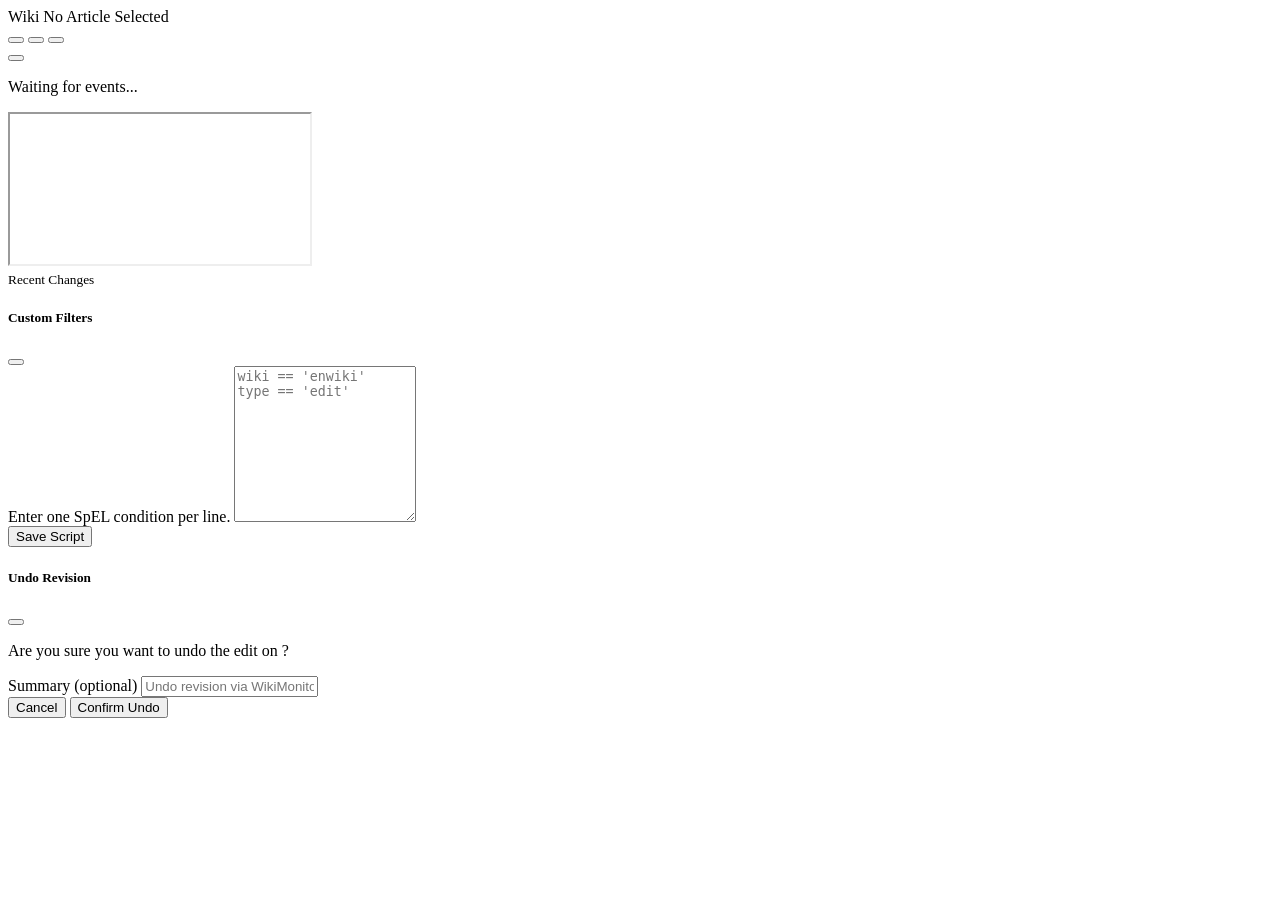
==== src/main/resources/templates/index.html @ 0c87d0e0 "style: Update page title from 'Wikimedia Monitor' to 'WikiMonitor'." ====
<!DOCTYPE html>
<html xmlns:sec="http://www.thymeleaf.org/extras/spring-security" xmlns:th="http://www.thymeleaf.org">

<head>
    <title>WikiMonitor</title>
    <meta charset="utf-8">
    <meta content="width=device-width, initial-scale=1" name="viewport">
    <link href="/lib/bootstrap-5.3.2/css/bootstrap.min.css" rel="stylesheet">
    <link href="/lib/bootstrap-icons-1.13.1/css/bootstrap-icons.min.css" rel="stylesheet">
    <link href="/css/style.css" rel="stylesheet">
    <script th:inline="javascript">
        const isLoggedIn = /*[[${#authorization.expression('isAuthenticated()')}]]*/ false;
    </script>
    <script src="/lib/codemirror/cm6.bundle.js"></script>
    <link rel="icon" href="/images/icon.svg" type="image/svg+xml">
</head>

<body>

    <div class="app-layout">

        <!-- Main Area: Diff Viewer (Left) -->
        <div class="diff-viewer" id="mainView">
            <header class="diff-header d-flex align-items-center justify-content-between px-3 py-2 border-bottom">


                <!-- Current Page Info -->
                <div class="page-info text-truncate">
                    <span class="badge bg-secondary me-2" id="currentWiki">Wiki</span>
                    <span class="fw-bold" id="currentTitle">No Article Selected</span>
                </div>

                <!-- Diff Actions (Dynamic) -->
                <div class="d-flex gap-2 ms-3 me-auto" id="diffActions"></div>

                <!-- Global Controls (Toolbar) -->
                <div class="global-controls d-flex gap-2">
                    <button class="btn btn-sm btn-outline-secondary d-md-none" id="mobileMenuBtn">
                        <i class="bi bi-list"></i>
                    </button>
                    <button class="btn btn-danger btn-sm" id="pauseBtn" title="Pause Stream">
                        <i class="bi bi-pause-fill"></i>
                    </button>
                    <button class="btn btn-success btn-sm" id="resumeBtn" style="display: none;" title="Resume Stream">
                        <i class="bi bi-play-fill"></i>
                    </button>
                    <button class="btn btn-outline-primary btn-sm" id="filterBtn" title="Settings / Filters">
                        <i class="bi bi-gear-fill"></i>
                    </button>
                    <a class="btn btn-outline-info btn-sm" href="/wiki" title="Documentation">
                        <i class="bi bi-book-fill"></i>
                    </a>
                    <a class="btn btn-outline-warning btn-sm" href="/admin" sec:authorize="hasRole('ADMIN')"
                        title="Admin Dashboard">
                        <i class="bi bi-shield-lock-fill"></i>
                    </a>
                    <form action="/logout" class="d-inline" method="post">
                        <input th:name="${_csrf.parameterName}" th:value="${_csrf.token}" type="hidden" />
                        <button class="btn btn-outline-secondary btn-sm" title="Logout" type="submit">
                            <i class="bi bi-box-arrow-right"></i>
                        </button>
                    </form>
                </div>
            </header>

            <!-- Iframe Container -->
            <div class="diff-content flex-grow-1 position-relative bg-light">
                <div class="d-flex align-items-center justify-content-center h-100 text-muted" id="welcomeMessage">
                    <div class="text-center">
                        <i class="bi bi-activity display-1"></i>
                        <p class="mt-3">Waiting for events...</p>
                    </div>
                </div>
                <iframe class="w-100 h-100 border-0 d-none" id="diffFrame" name="diffFrame"></iframe>
            </div>
        </div>

        <!-- Sidebar: Event Queue (Right) -->
        <div class="event-queue flex-column" id="sidebarView">
            <div class="queue-header px-3 py-2 border-bottom bg-light">
                <small class="fw-bold text-muted text-uppercase">Recent Changes</small>
            </div>
            <div class="queue-list flex-grow-1 overflow-auto" id="eventList">
                <!-- Event Cards Injected Here -->
            </div>
        </div>

    </div>

    <!-- Filter Modal (Kept same) -->
    <div class="modal fade" id="filterModal" role="dialog" tabindex="-1">
        <div class="modal-dialog modal-lg">
            <div class="modal-content">
                <div class="modal-header">
                    <h5 class="modal-title">Custom Filters</h5>
                    <button aria-label="Close" class="btn-close" data-bs-dismiss="modal" type="button"></button>
                </div>
                <div class="modal-body">
                    <div class="mb-3">
                        <label class="form-label text-muted small" for="filterCode">Enter one SpEL condition per
                            line.</label>
                        <textarea class="form-control font-monospace" id="filterCode"
                            placeholder="wiki == 'enwiki'&#10;type == 'edit'" rows="10"></textarea>
                    </div>
                    <div class="text-end">
                        <button class="btn btn-primary" id="saveFilterBtn" type="button">Save Script</button>
                    </div>
                </div>
            </div>
        </div>
    </div>

    <!-- Undo Modal -->
    <div aria-hidden="true" aria-labelledby="undoModalLabel" class="modal fade" id="undoModal" tabindex="-1">
        <div class="modal-dialog">
            <div class="modal-content">
                <div class="modal-header">
                    <h5 class="modal-title" id="undoModalLabel">Undo Revision</h5>
                    <button aria-label="Close" class="btn-close" data-bs-dismiss="modal" type="button"></button>
                </div>
                <div class="modal-body">
                    <p>Are you sure you want to undo the edit on <strong id="undoPageTitle"></strong>?</p>
                    <div class="mb-3">
                        <label class="form-label" for="undoSummary">Summary (optional)</label>
                        <input class="form-control" id="undoSummary" placeholder="Undo revision via WikiMonitor"
                            type="text">
                    </div>
                </div>
                <div class="modal-footer">
                    <button class="btn btn-secondary" data-bs-dismiss="modal" type="button">Cancel</button>
                    <button class="btn btn-warning" id="confirmUndoBtn" type="button">Confirm Undo</button>
                </div>
            </div>
        </div>
    </div>
    <!-- Toast Container -->
    <div class="toast-container position-fixed bottom-0 end-0 p-3"></div>

    <script src="/lib/bootstrap-5.3.2/js/bootstrap.bundle.min.js"></script>
    <script src="/js/app.js"></script>
</body>

</html>
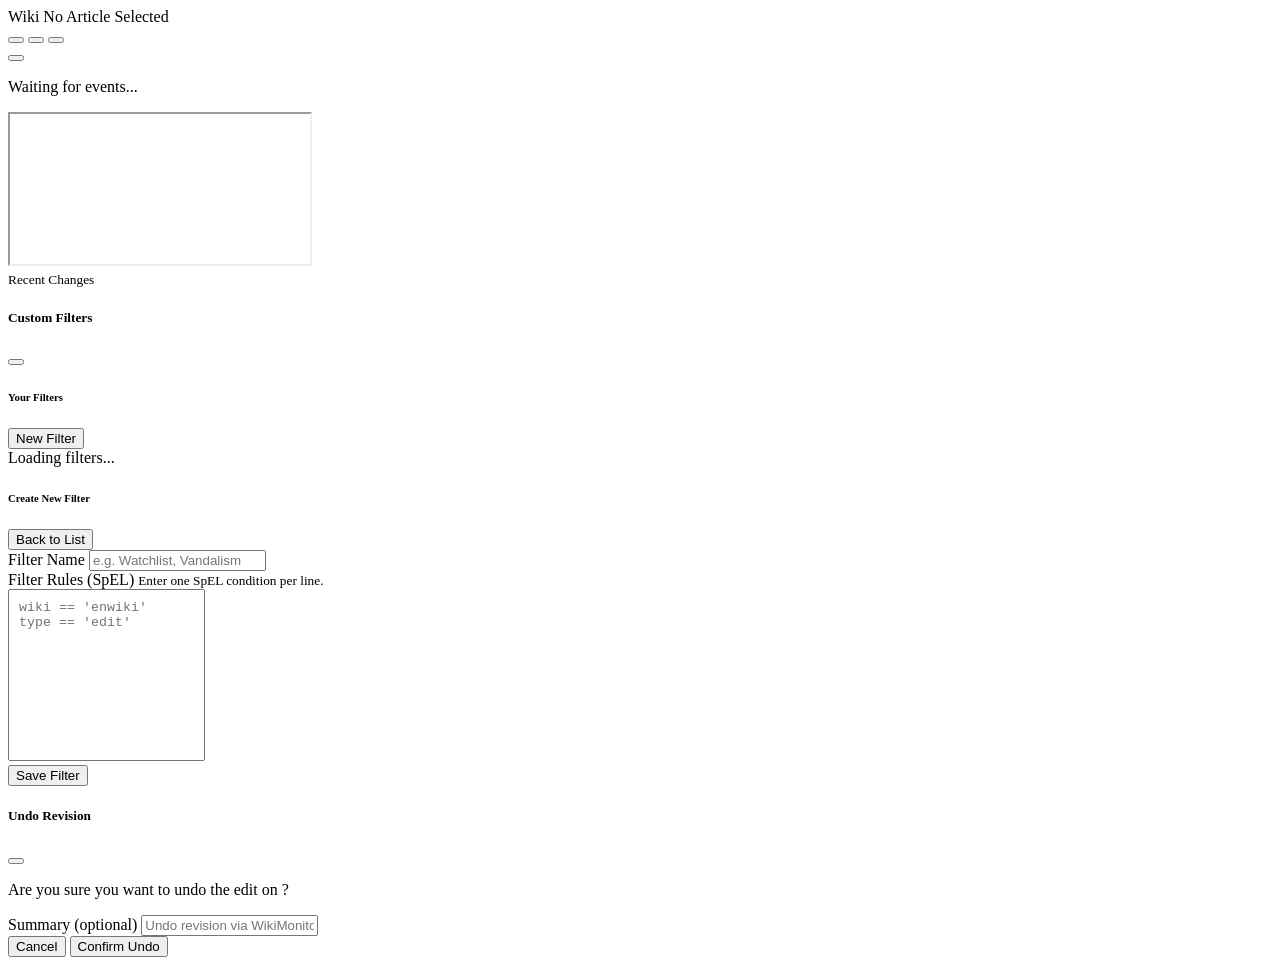
==== commit d62c6b92: "feat(filters): support multiple filters per user with management UI - Introduce Filter entity and 'f" ====
--- a/src/main/resources/templates/index.html
+++ b/src/main/resources/templates/index.html
@@ -5,14 +5,14 @@
     <title>WikiMonitor</title>
     <meta charset="utf-8">
     <meta content="width=device-width, initial-scale=1" name="viewport">
-    <link href="/lib/bootstrap-5.3.2/css/bootstrap.min.css" rel="stylesheet">
-    <link href="/lib/bootstrap-icons-1.13.1/css/bootstrap-icons.min.css" rel="stylesheet">
-    <link href="/css/style.css" rel="stylesheet">
+    <link th:href="@{/lib/bootstrap-5.3.2/css/bootstrap.min.css}" rel="stylesheet">
+    <link th:href="@{/lib/bootstrap-icons-1.13.1/css/bootstrap-icons.min.css}" rel="stylesheet">
+    <link th:href="@{/css/style.css}" rel="stylesheet">
     <script th:inline="javascript">
         const isLoggedIn = /*[[${#authorization.expression('isAuthenticated()')}]]*/ false;
     </script>
-    <script src="/lib/codemirror/cm6.bundle.js"></script>
-    <link rel="icon" href="/images/icon.svg" type="image/svg+xml">
+    <script th:src="@{/lib/codemirror/cm6.bundle.js}"></script>
+    <link rel="icon" th:href="@{/images/icon.svg}" type="image/svg+xml">
 </head>
 
 <body>
@@ -47,7 +47,7 @@
                     <button class="btn btn-outline-primary btn-sm" id="filterBtn" title="Settings / Filters">
                         <i class="bi bi-gear-fill"></i>
                     </button>
-                    <a class="btn btn-outline-info btn-sm" href="/wiki" title="Documentation">
+                    <a class="btn btn-outline-info btn-sm" href="https://meta.wikimedia.org/wiki/WikiMonitor/docs" title="Documentation">
                         <i class="bi bi-book-fill"></i>
                     </a>
                     <a class="btn btn-outline-warning btn-sm" href="/admin" sec:authorize="hasRole('ADMIN')"
@@ -87,7 +87,7 @@
 
     </div>
 
-    <!-- Filter Modal (Kept same) -->
+    <!-- Filter Modal -->
     <div class="modal fade" id="filterModal" role="dialog" tabindex="-1">
         <div class="modal-dialog modal-lg">
             <div class="modal-content">
@@ -96,14 +96,46 @@
                     <button aria-label="Close" class="btn-close" data-bs-dismiss="modal" type="button"></button>
                 </div>
                 <div class="modal-body">
-                    <div class="mb-3">
-                        <label class="form-label text-muted small" for="filterCode">Enter one SpEL condition per
-                            line.</label>
-                        <textarea class="form-control font-monospace" id="filterCode"
-                            placeholder="wiki == 'enwiki'&#10;type == 'edit'" rows="10"></textarea>
+                    <!-- List View -->
+                    <div id="filterListContainer">
+                        <div class="d-flex justify-content-between align-items-center mb-3">
+                            <h6 class="mb-0">Your Filters</h6>
+                            <button class="btn btn-sm btn-primary" id="showCreateFilterBtn">
+                                <i class="bi bi-plus-lg me-1"></i>New Filter
+                            </button>
+                        </div>
+                        <div class="list-group" id="filterList">
+                            <div class="text-center text-muted p-4"><div class="spinner-border spinner-border-sm"></div> Loading filters...</div>
+                        </div>
                     </div>
-                    <div class="text-end">
-                        <button class="btn btn-primary" id="saveFilterBtn" type="button">Save Script</button>
+
+                    <!-- Editor View -->
+                    <div id="filterFormContainer" class="d-none">
+                        <div class="d-flex justify-content-between align-items-center mb-3">
+                            <h6 class="mb-0" id="filterFormTitle">Create New Filter</h6>
+                            <button class="btn btn-sm btn-outline-secondary" id="cancelFilterFormBtn">
+                                <i class="bi bi-arrow-left me-1"></i>Back to List
+                            </button>
+                        </div>
+                        <input type="hidden" id="editFilterId">
+                        
+                        <div class="mb-3">
+                            <label class="form-label fw-semibold mb-1" for="filterNameInput">Filter Name</label>
+                            <input class="form-control form-control-sm" id="filterNameInput" placeholder="e.g. Watchlist, Vandalism" type="text" required>
+                        </div>
+
+                        <div class="mb-3">
+                            <label class="form-label fw-semibold mb-1" for="filterCode">Filter Rules (SpEL)</label>
+                            <small class="d-block text-muted mb-2">Enter one SpEL condition per line.</small>
+                            <div class="border rounded" style="background:#fff;">
+                                <textarea class="form-control font-monospace border-0" id="filterCode"
+                                    placeholder="wiki == 'enwiki'&#10;type == 'edit'" rows="10" style="resize:none; padding:10px;"></textarea>
+                            </div>
+                        </div>
+
+                        <div class="d-flex justify-content-end gap-2">
+                            <button class="btn btn-success" id="saveFilterBtn" type="button">Save Filter</button>
+                        </div>
                     </div>
                 </div>
             </div>
@@ -136,8 +168,8 @@
     <!-- Toast Container -->
     <div class="toast-container position-fixed bottom-0 end-0 p-3"></div>
 
-    <script src="/lib/bootstrap-5.3.2/js/bootstrap.bundle.min.js"></script>
-    <script src="/js/app.js"></script>
+    <script th:src="@{/lib/bootstrap-5.3.2/js/bootstrap.bundle.min.js}"></script>
+    <script th:src="@{/js/app.js}"></script>
 </body>
 
 </html>
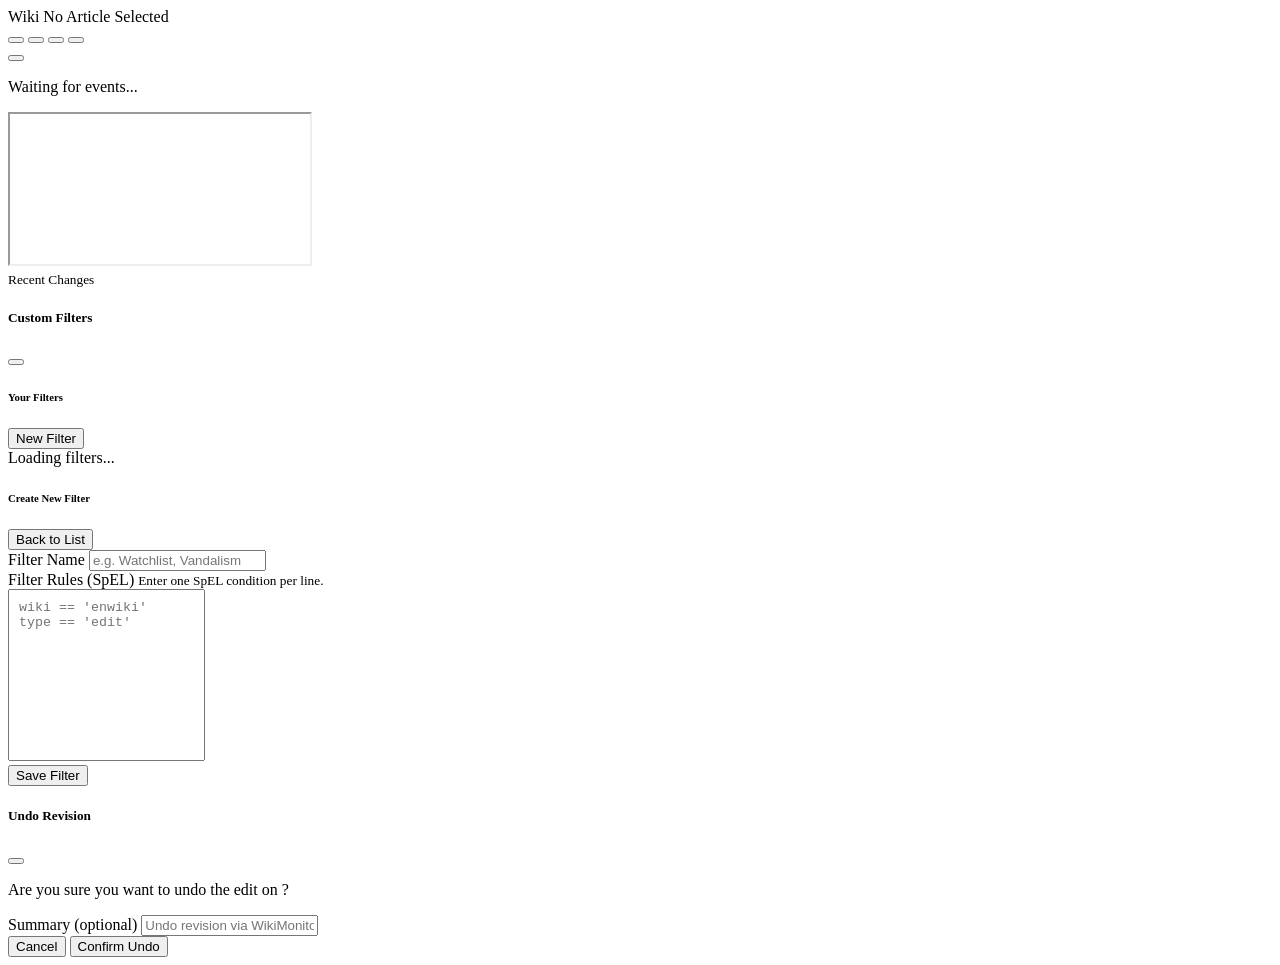
==== commit b3787a46: "Add native dark mode feature with toggle and persistence (T420805)" ====
--- a/src/main/resources/templates/index.html
+++ b/src/main/resources/templates/index.html
@@ -5,6 +5,17 @@
     <title>WikiMonitor</title>
     <meta charset="utf-8">
     <meta content="width=device-width, initial-scale=1" name="viewport">
+    <script>
+        (() => {
+            try {
+                const t = localStorage.getItem('wikimonitor-theme');
+                if (t === 'light' || t === 'dark') {
+                    document.documentElement.setAttribute('data-theme', t);
+                }
+            } catch (e) {
+            }
+        })();
+    </script>
     <link th:href="@{/lib/bootstrap-5.3.2/css/bootstrap.min.css}" rel="stylesheet">
     <link th:href="@{/lib/bootstrap-icons-1.13.1/css/bootstrap-icons.min.css}" rel="stylesheet">
     <link th:href="@{/css/style.css}" rel="stylesheet">
@@ -37,6 +48,9 @@
                 <div class="global-controls d-flex gap-2">
                     <button class="btn btn-sm btn-outline-secondary d-md-none" id="mobileMenuBtn">
                         <i class="bi bi-list"></i>
+                    </button>
+                    <button class="btn btn-outline-secondary btn-sm" id="themeToggleBtn" data-theme-toggle="true" aria-label="Toggle dark mode" aria-pressed="false" title="Switch theme">
+                        <i class="bi bi-moon-stars-fill"></i>
                     </button>
                     <button class="btn btn-danger btn-sm" id="pauseBtn" title="Pause Stream">
                         <i class="bi bi-pause-fill"></i>
@@ -169,6 +183,7 @@
     <div class="toast-container position-fixed bottom-0 end-0 p-3"></div>
 
     <script th:src="@{/lib/bootstrap-5.3.2/js/bootstrap.bundle.min.js}"></script>
+    <script th:src="@{/js/theme.js}"></script>
     <script th:src="@{/js/app.js}"></script>
 </body>
 
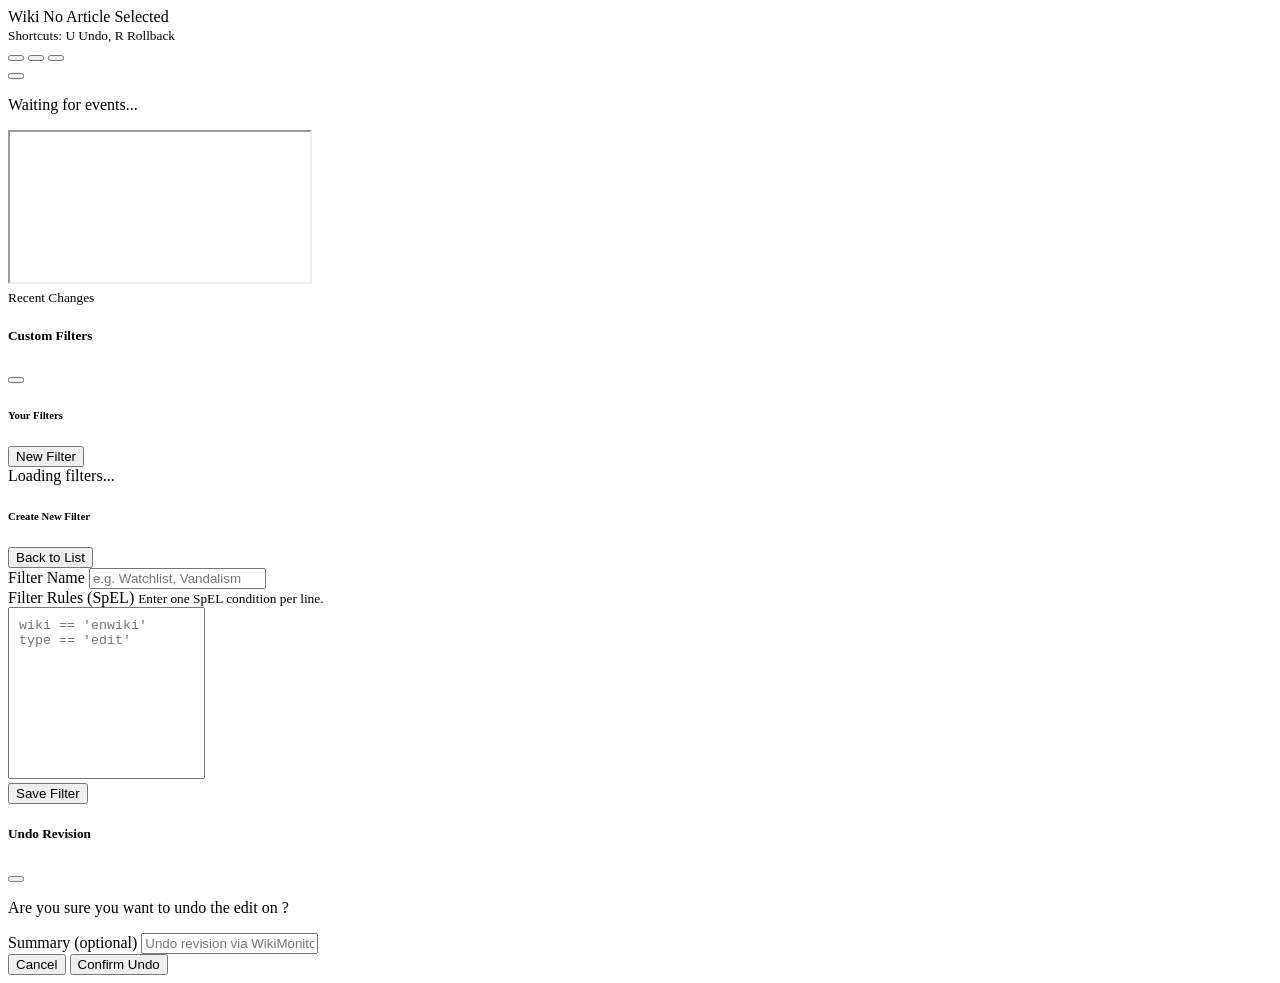
==== commit 4c6ff053: "Add keyboard shortcuts for moderation actions (T420804)" ====
--- a/src/main/resources/templates/index.html
+++ b/src/main/resources/templates/index.html
@@ -5,17 +5,6 @@
     <title>WikiMonitor</title>
     <meta charset="utf-8">
     <meta content="width=device-width, initial-scale=1" name="viewport">
-    <script>
-        (() => {
-            try {
-                const t = localStorage.getItem('wikimonitor-theme');
-                if (t === 'light' || t === 'dark') {
-                    document.documentElement.setAttribute('data-theme', t);
-                }
-            } catch (e) {
-            }
-        })();
-    </script>
     <link th:href="@{/lib/bootstrap-5.3.2/css/bootstrap.min.css}" rel="stylesheet">
     <link th:href="@{/lib/bootstrap-icons-1.13.1/css/bootstrap-icons.min.css}" rel="stylesheet">
     <link th:href="@{/css/style.css}" rel="stylesheet">
@@ -44,13 +33,14 @@
                 <!-- Diff Actions (Dynamic) -->
                 <div class="d-flex gap-2 ms-3 me-auto" id="diffActions"></div>
 
+                <small class="text-muted d-none d-lg-inline" id="keyboardShortcutsHint">
+                    Shortcuts: <span class="fw-semibold">U</span> Undo, <span class="fw-semibold">R</span> Rollback
+                </small>
+
                 <!-- Global Controls (Toolbar) -->
                 <div class="global-controls d-flex gap-2">
                     <button class="btn btn-sm btn-outline-secondary d-md-none" id="mobileMenuBtn">
                         <i class="bi bi-list"></i>
-                    </button>
-                    <button class="btn btn-outline-secondary btn-sm" id="themeToggleBtn" data-theme-toggle="true" aria-label="Toggle dark mode" aria-pressed="false" title="Switch theme">
-                        <i class="bi bi-moon-stars-fill"></i>
                     </button>
                     <button class="btn btn-danger btn-sm" id="pauseBtn" title="Pause Stream">
                         <i class="bi bi-pause-fill"></i>
@@ -183,7 +173,6 @@
     <div class="toast-container position-fixed bottom-0 end-0 p-3"></div>
 
     <script th:src="@{/lib/bootstrap-5.3.2/js/bootstrap.bundle.min.js}"></script>
-    <script th:src="@{/js/theme.js}"></script>
     <script th:src="@{/js/app.js}"></script>
 </body>
 
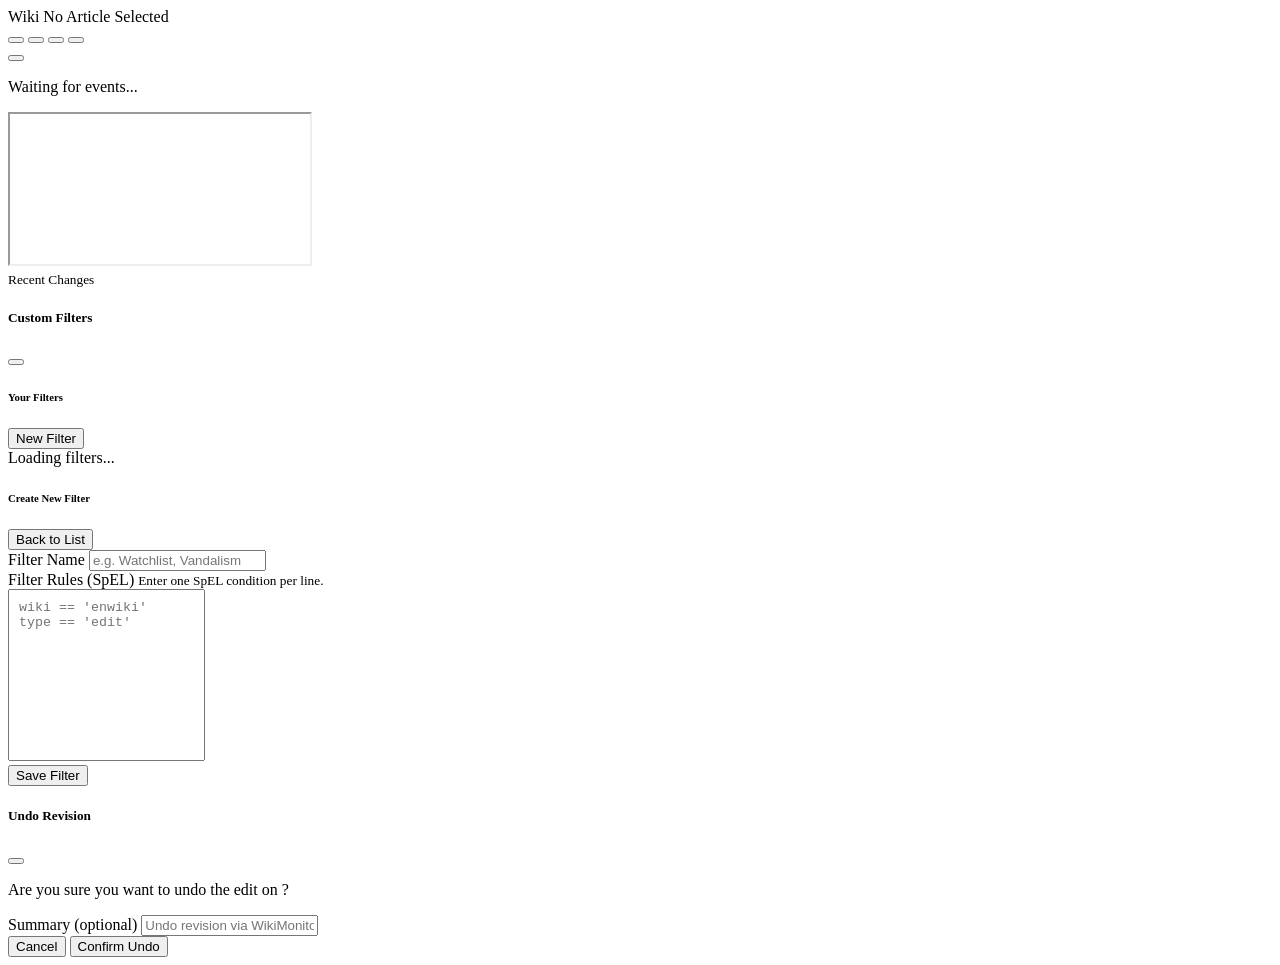
==== commit e9033a1e: "Merge pull request #28 from tanmay019ai/dark-mode-feature Add native dark mode feature with toggle a" ====
--- a/src/main/resources/templates/index.html
+++ b/src/main/resources/templates/index.html
@@ -5,6 +5,17 @@
     <title>WikiMonitor</title>
     <meta charset="utf-8">
     <meta content="width=device-width, initial-scale=1" name="viewport">
+    <script>
+        (() => {
+            try {
+                const t = localStorage.getItem('wikimonitor-theme');
+                if (t === 'light' || t === 'dark') {
+                    document.documentElement.setAttribute('data-theme', t);
+                }
+            } catch (e) {
+            }
+        })();
+    </script>
     <link th:href="@{/lib/bootstrap-5.3.2/css/bootstrap.min.css}" rel="stylesheet">
     <link th:href="@{/lib/bootstrap-icons-1.13.1/css/bootstrap-icons.min.css}" rel="stylesheet">
     <link th:href="@{/css/style.css}" rel="stylesheet">
@@ -33,14 +44,13 @@
                 <!-- Diff Actions (Dynamic) -->
                 <div class="d-flex gap-2 ms-3 me-auto" id="diffActions"></div>
 
-                <small class="text-muted d-none d-lg-inline" id="keyboardShortcutsHint">
-                    Shortcuts: <span class="fw-semibold">U</span> Undo, <span class="fw-semibold">R</span> Rollback
-                </small>
-
                 <!-- Global Controls (Toolbar) -->
                 <div class="global-controls d-flex gap-2">
                     <button class="btn btn-sm btn-outline-secondary d-md-none" id="mobileMenuBtn">
                         <i class="bi bi-list"></i>
+                    </button>
+                    <button class="btn btn-outline-secondary btn-sm" id="themeToggleBtn" data-theme-toggle="true" aria-label="Toggle dark mode" aria-pressed="false" title="Switch theme">
+                        <i class="bi bi-moon-stars-fill"></i>
                     </button>
                     <button class="btn btn-danger btn-sm" id="pauseBtn" title="Pause Stream">
                         <i class="bi bi-pause-fill"></i>
@@ -173,6 +183,7 @@
     <div class="toast-container position-fixed bottom-0 end-0 p-3"></div>
 
     <script th:src="@{/lib/bootstrap-5.3.2/js/bootstrap.bundle.min.js}"></script>
+    <script th:src="@{/js/theme.js}"></script>
     <script th:src="@{/js/app.js}"></script>
 </body>
 
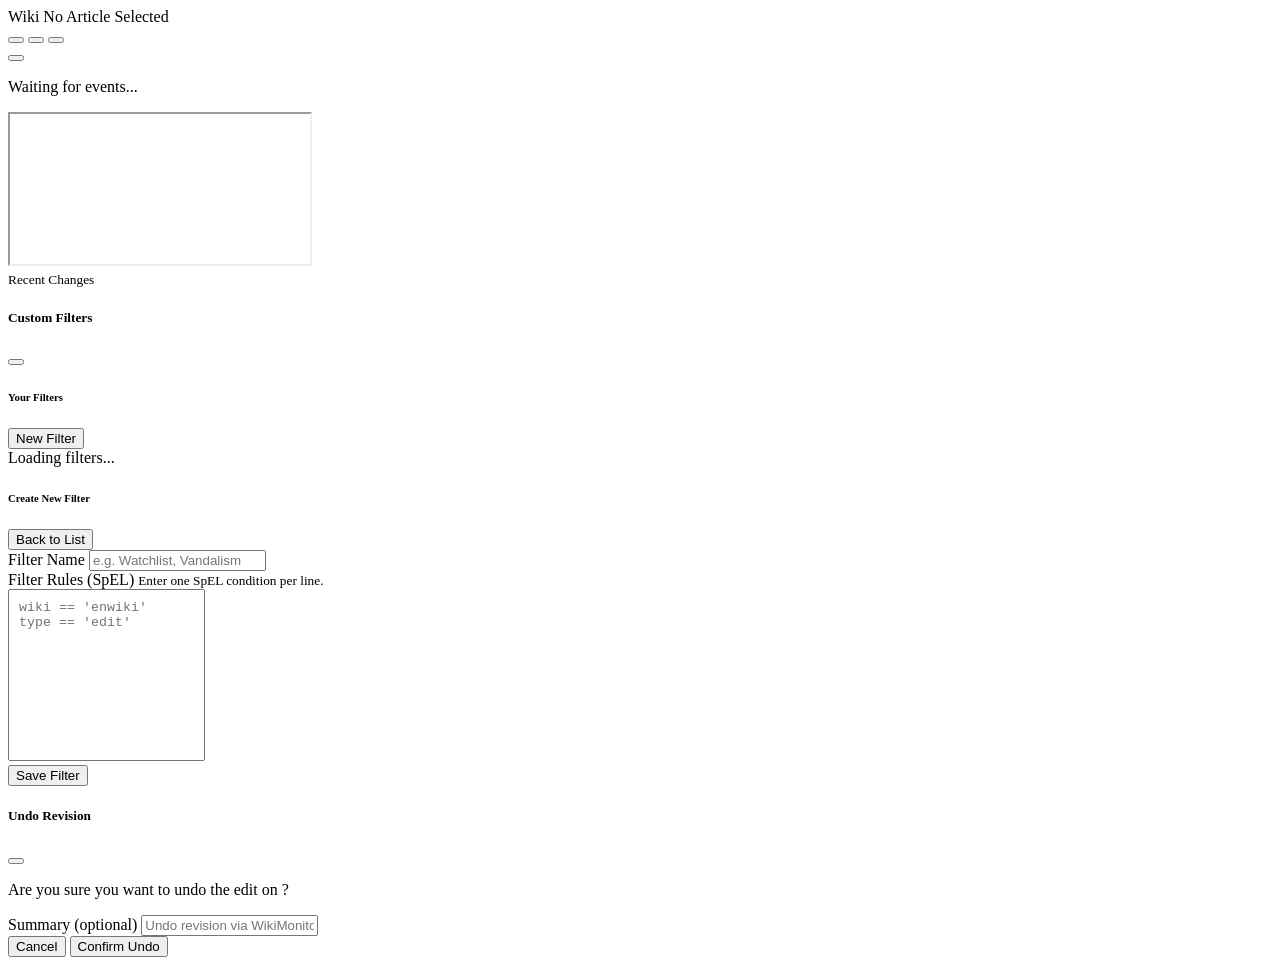
==== commit 68e54ee2: "Improve keyboard shortcuts UX (Enter support + tooltips)" ====
--- a/src/main/resources/templates/index.html
+++ b/src/main/resources/templates/index.html
@@ -5,17 +5,6 @@
     <title>WikiMonitor</title>
     <meta charset="utf-8">
     <meta content="width=device-width, initial-scale=1" name="viewport">
-    <script>
-        (() => {
-            try {
-                const t = localStorage.getItem('wikimonitor-theme');
-                if (t === 'light' || t === 'dark') {
-                    document.documentElement.setAttribute('data-theme', t);
-                }
-            } catch (e) {
-            }
-        })();
-    </script>
     <link th:href="@{/lib/bootstrap-5.3.2/css/bootstrap.min.css}" rel="stylesheet">
     <link th:href="@{/lib/bootstrap-icons-1.13.1/css/bootstrap-icons.min.css}" rel="stylesheet">
     <link th:href="@{/css/style.css}" rel="stylesheet">
@@ -48,9 +37,6 @@
                 <div class="global-controls d-flex gap-2">
                     <button class="btn btn-sm btn-outline-secondary d-md-none" id="mobileMenuBtn">
                         <i class="bi bi-list"></i>
-                    </button>
-                    <button class="btn btn-outline-secondary btn-sm" id="themeToggleBtn" data-theme-toggle="true" aria-label="Toggle dark mode" aria-pressed="false" title="Switch theme">
-                        <i class="bi bi-moon-stars-fill"></i>
                     </button>
                     <button class="btn btn-danger btn-sm" id="pauseBtn" title="Pause Stream">
                         <i class="bi bi-pause-fill"></i>
@@ -183,7 +169,6 @@
     <div class="toast-container position-fixed bottom-0 end-0 p-3"></div>
 
     <script th:src="@{/lib/bootstrap-5.3.2/js/bootstrap.bundle.min.js}"></script>
-    <script th:src="@{/js/theme.js}"></script>
     <script th:src="@{/js/app.js}"></script>
 </body>
 
